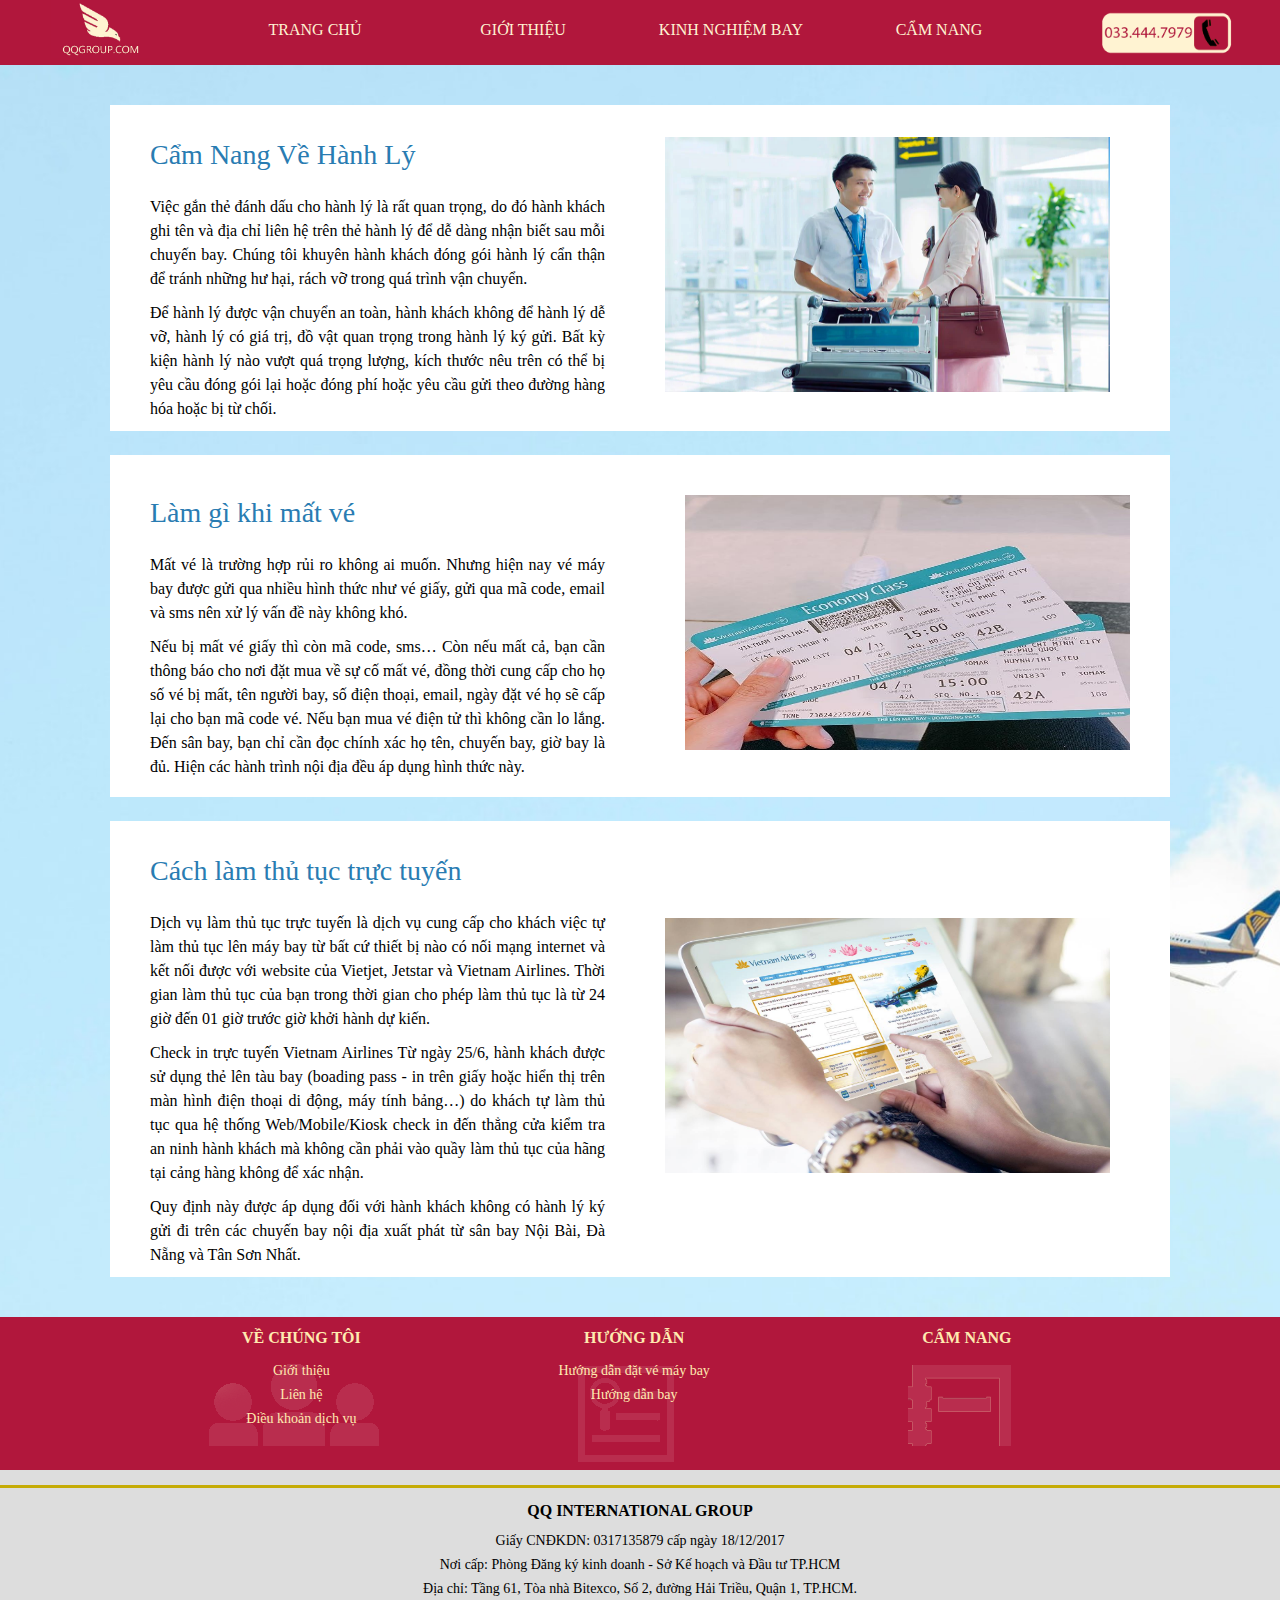
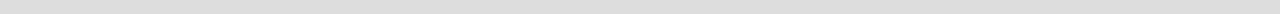
==== CamNang.html @ 3f83f572 "Add files via upload" ====
﻿<!DOCTYPE html>
<html>
<head>
    <meta charset="utf-8" />
    <title>Cẩm Nang</title>
    <style type="text/css">
        @import url('mainstyle.css');
        .tieude{
            
            font-size:28px;
            color:#297cb2
        }
    </style>
</head>
<body style="line-height:24px">
    <header>
        <div id="header">
            <div class="divheader" style="width:17%; padding-top: 0px; height:67px ">
                <a href="index.html"> <img style="height:60px" src="images/Logo co mau.jpg" /></a>
            </div>

            <div class="divheader">
                <a href="index.html" style="color: #fff3d2;"> TRANG CHỦ</a>
            </div>

            <div class="divheader">
                <a href="GioiThieu.html" style="color: #fff3d2;"> GIỚI THIỆU</a>
            </div>

            <div class="divheader">
                <a href="HuongDanBay.html" style="color: #fff3d2;"> KINH NGHIỆM BAY</a>
            </div>

            <div class="divheader">
                <a href="#" style="color: #fff3d2;"> CẨM NANG</a>
            </div>

            <div class="divheader" style="width:19%; padding-top: 10px; height:57px">
                <a href="tel:+84334447979">
                    <img style="height:50px" src="images/callnow6.png" />
                </a>
            </div>

        </div>
    </header>
    <div id="KhungHinhMayBay">
        <table cellpadding="0" cellspacing="0" style="margin:40px 120px;">
            <tr style="background-color:white">
                <td style="padding:10px 40px;">
                    <div>
                        <p class="tieude"> Cẩm Nang Về Hành Lý</p>
                        Việc gắn thẻ đánh dấu cho hành lý là rất quan trọng, do đó hành khách ghi tên và địa chỉ liên hệ trên thẻ hành lý để dễ dàng nhận biết sau mỗi chuyến bay.

                        Chúng tôi khuyên hành khách đóng gói hành lý cẩn thận để tránh những hư hại, rách vỡ trong quá trình vận chuyển.
                        <p>
                            Để hành lý được vận chuyển an toàn, hành khách không để hành lý dễ vỡ, hành lý có giá trị, đồ vật quan trọng trong hành lý ký gửi.

                            Bất kỳ kiện hành lý nào vượt quá trọng lượng, kích thước nêu trên có thể bị yêu cầu đóng gói lại hoặc đóng phí hoặc yêu cầu gửi theo đường hàng hóa hoặc bị từ chối.
                        </p>
                    </div>
                </td>
                <td style="padding:20px">
                    <img src="images/camNang_HanhLy.png" width="445" height="255" />
                </td>
            </tr>
            <tr>
                <td>
                    &nbsp;
                </td>
            </tr>
            <tr style="background-color:white">
                <td style="padding: 10px 40px">
                    <p class="tieude">Làm gì khi mất vé</p>
                    Mất vé là trường hợp rủi ro không ai muốn. 
                    Nhưng hiện nay vé máy bay được gửi qua nhiều hình thức như vé giấy, gửi qua mã code, email và sms nên xử lý vấn đề này không khó.
                    <p>
                        Nếu bị mất vé giấy thì còn mã code, sms…
                        Còn nếu mất cả, bạn cần thông báo cho nơi đặt mua về sự cố mất vé, đồng thời cung cấp cho họ số vé bị mất, tên người bay, số điện thoại, email, ngày đặt vé họ sẽ cấp lại cho bạn mã code vé.
                        Nếu bạn mua vé điện tử thì không cần lo lắng.
                        Đến sân bay, bạn chỉ cần đọc chính xác họ tên, chuyến bay, giờ bay là đủ. Hiện các hành trình nội địa đều áp dụng hình thức này.
                    </p>
                </td>
                <td style="padding:40px; margin:20px">
                    <img src="images/camNang_VeMayBay.jpg" width="445" height="255" />
                </td>
            </tr>
            <tr>
                <td>
                    &nbsp;
                </td>
            </tr>
             <tr style="background-color:white;" >
                 <td style="padding:10px 40px">
                     <p class="tieude">Cách làm thủ tục trực tuyến</p>
                     Dịch vụ làm thủ tục trực tuyến là dịch vụ cung cấp cho khách việc tự làm thủ tục lên máy bay từ bất cứ thiết bị nào có nối mạng internet và kết nối được với website của Vietjet, Jetstar và Vietnam Airlines. 
                     Thời gian làm thủ tục của bạn trong thời gian cho phép làm thủ tục là từ 24 giờ đến 01 giờ trước giờ khởi hành dự kiến.
                     <p>
                         Check in trực tuyến Vietnam Airlines

                         Từ ngày 25/6, hành khách được sử dụng thẻ lên tàu bay (boading pass - in trên giấy hoặc hiển thị trên màn hình điện thoại di động, máy tính bảng…) do khách tự làm thủ tục qua hệ thống Web/Mobile/Kiosk check in đến thẳng cửa kiểm tra an ninh hành khách mà không cần phải vào quầy làm thủ tục của hãng tại cảng hàng không để xác nhận. 
                     <p>
                         Quy định này được áp dụng đối với hành khách không có hành lý ký gửi đi trên các chuyến bay nội địa xuất phát từ sân bay Nội Bài, Đà Nẵng và Tân Sơn Nhất.
                     </p>
                     
                 </td>
                 <td style="padding:20px">
                     <img src="images/camNang_Checkin.jpg" width="445" height="255" />
                 </td>
            </tr>
            
        </table>
    </div>
    <footer>
        <div class="infoframe">
            <div class="links">
                <div class="col" style="background-image:url('images/about-us.png')">
                    <p class="title">VỀ CHÚNG TÔI</p>
                    <ul>
                        <li>
                            <a href="GioiThieu.html" class="tx-link" title="Giới thiệu">
                                Giới thiệu
                            </a>
                        </li>
                        <li>
                            <a href="tel:+84334447979" class="tx-link" title="Liên hệ">
                                Liên hệ
                            </a>
                        </li>
                        <li class="hide-small">
                            <a href="/DieuKhoan.html" class="tx-link" title="Điều khoản dịch vụ">
                                Điều khoản dịch vụ
                            </a>
                        </li>
                    </ul>
                </div>
                <div class="col" style="background-image:url('images/Instruction.png')">
                    <p class="title">HƯỚNG DẪN</p>
                    <ul>
                        <li>
                            <a href="HuongDanDatVe.html" class="tx-link" title="Hướng dẫn đặt vé máy bay">
                                Hướng dẫn đặt vé máy bay
                            </a>
                        </li>
                        <li>
                            <a href="HuongDanBay.html" class="tx-link" title="Hướng dẫn bay">
                                Hướng dẫn bay
                            </a>
                        </li>
                        <li>&nbsp;</li>
                        <li>&nbsp;</li>
                    </ul>
                </div>
                <div class="col" style="background-image:url('images/Handbook.png')">
                    <p class="title">CẨM NANG</p>
                    <ul>
                        <li>
                            <a href="/" class="tx-link">
                                &nbsp;
                            </a>
                        </li>
                        <li>
                            <a href="/" class="tx-link">
                                &nbsp;
                            </a>
                        </li>
                        <li>
                            <a href="/" class="tx-link">
                                &nbsp;
                            </a>
                        </li>
                    </ul>
                </div>
            </div>
        </div>
        <div id="thongtin">
            <div class="wrap">
                <p class="com-name">QQ INTERNATIONAL GROUP</p>
                <p>Giấy CNĐKDN: 0317135879 cấp ngày 18/12/2017</p>
                <p>Nơi cấp: Phòng Đăng ký kinh doanh - Sở Kế hoạch và Đầu tư TP.HCM</p>
                <p> Địa chỉ: Tầng 61, Tòa nhà  Bitexco, Số 2, đường Hải Triều, Quận 1, TP.HCM.</p>

            </div>
        </div>

    </footer>
</body>
</html>
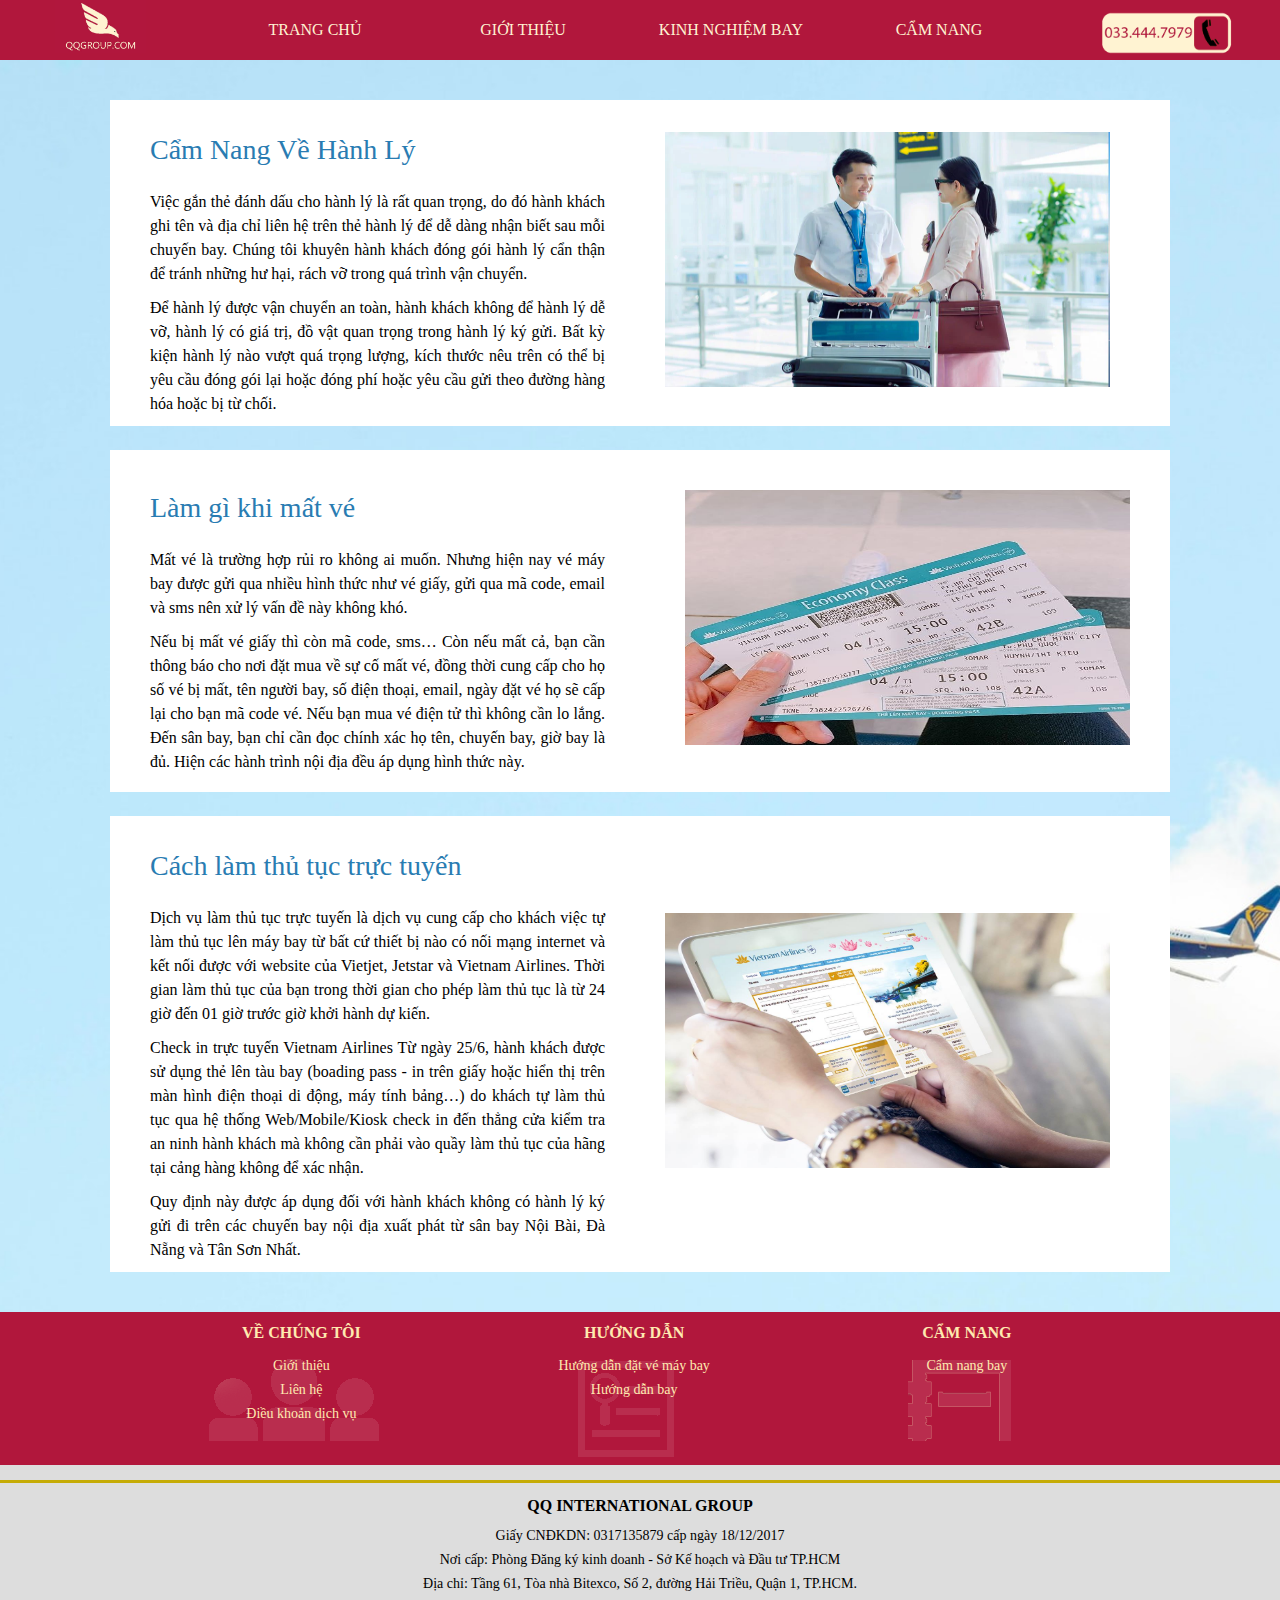
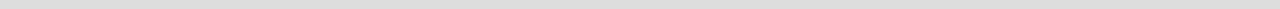
==== commit 227ae7c9: "Jang chỉnh link tới cẩm nang + bóp form" ====
--- a/CamNang.html
+++ b/CamNang.html
@@ -3,20 +3,21 @@
 <head>
     <meta charset="utf-8" />
     <title>Cẩm Nang</title>
+    <link rel="shortcut icon" href="images/qq-airline.ico" />
     <style type="text/css">
         @import url('mainstyle.css');
-        .tieude{
-            
-            font-size:28px;
-            color:#297cb2
+
+        .tieude {
+            font-size: 28px;
+            color: #297cb2
         }
     </style>
 </head>
 <body style="line-height:24px">
     <header>
         <div id="header">
-            <div class="divheader" style="width:17%; padding-top: 0px; height:67px ">
-                <a href="index.html"> <img style="height:60px" src="images/Logo co mau.jpg" /></a>
+            <div class="divheader" style="width:17%; padding-top: 0px; height:62px ">
+                <a href="index.html"> <img style="height:55px" src="images/Logo co mau.jpg" /></a>
             </div>
 
             <div class="divheader">
@@ -32,10 +33,10 @@
             </div>
 
             <div class="divheader">
-                <a href="#" style="color: #fff3d2;"> CẨM NANG</a>
+                <a href="CamNang.html" style="color: #fff3d2;"> CẨM NANG</a>
             </div>
 
-            <div class="divheader" style="width:19%; padding-top: 10px; height:57px">
+            <div class="divheader" style="width:19%; padding-top: 10px; height:52px">
                 <a href="tel:+84334447979">
                     <img style="height:50px" src="images/callnow6.png" />
                 </a>
@@ -154,8 +155,8 @@
                     <p class="title">CẨM NANG</p>
                     <ul>
                         <li>
-                            <a href="/" class="tx-link">
-                                &nbsp;
+                            <a href="CamNang.html" class="tx-link">
+                                Cẩm nang bay
                             </a>
                         </li>
                         <li>
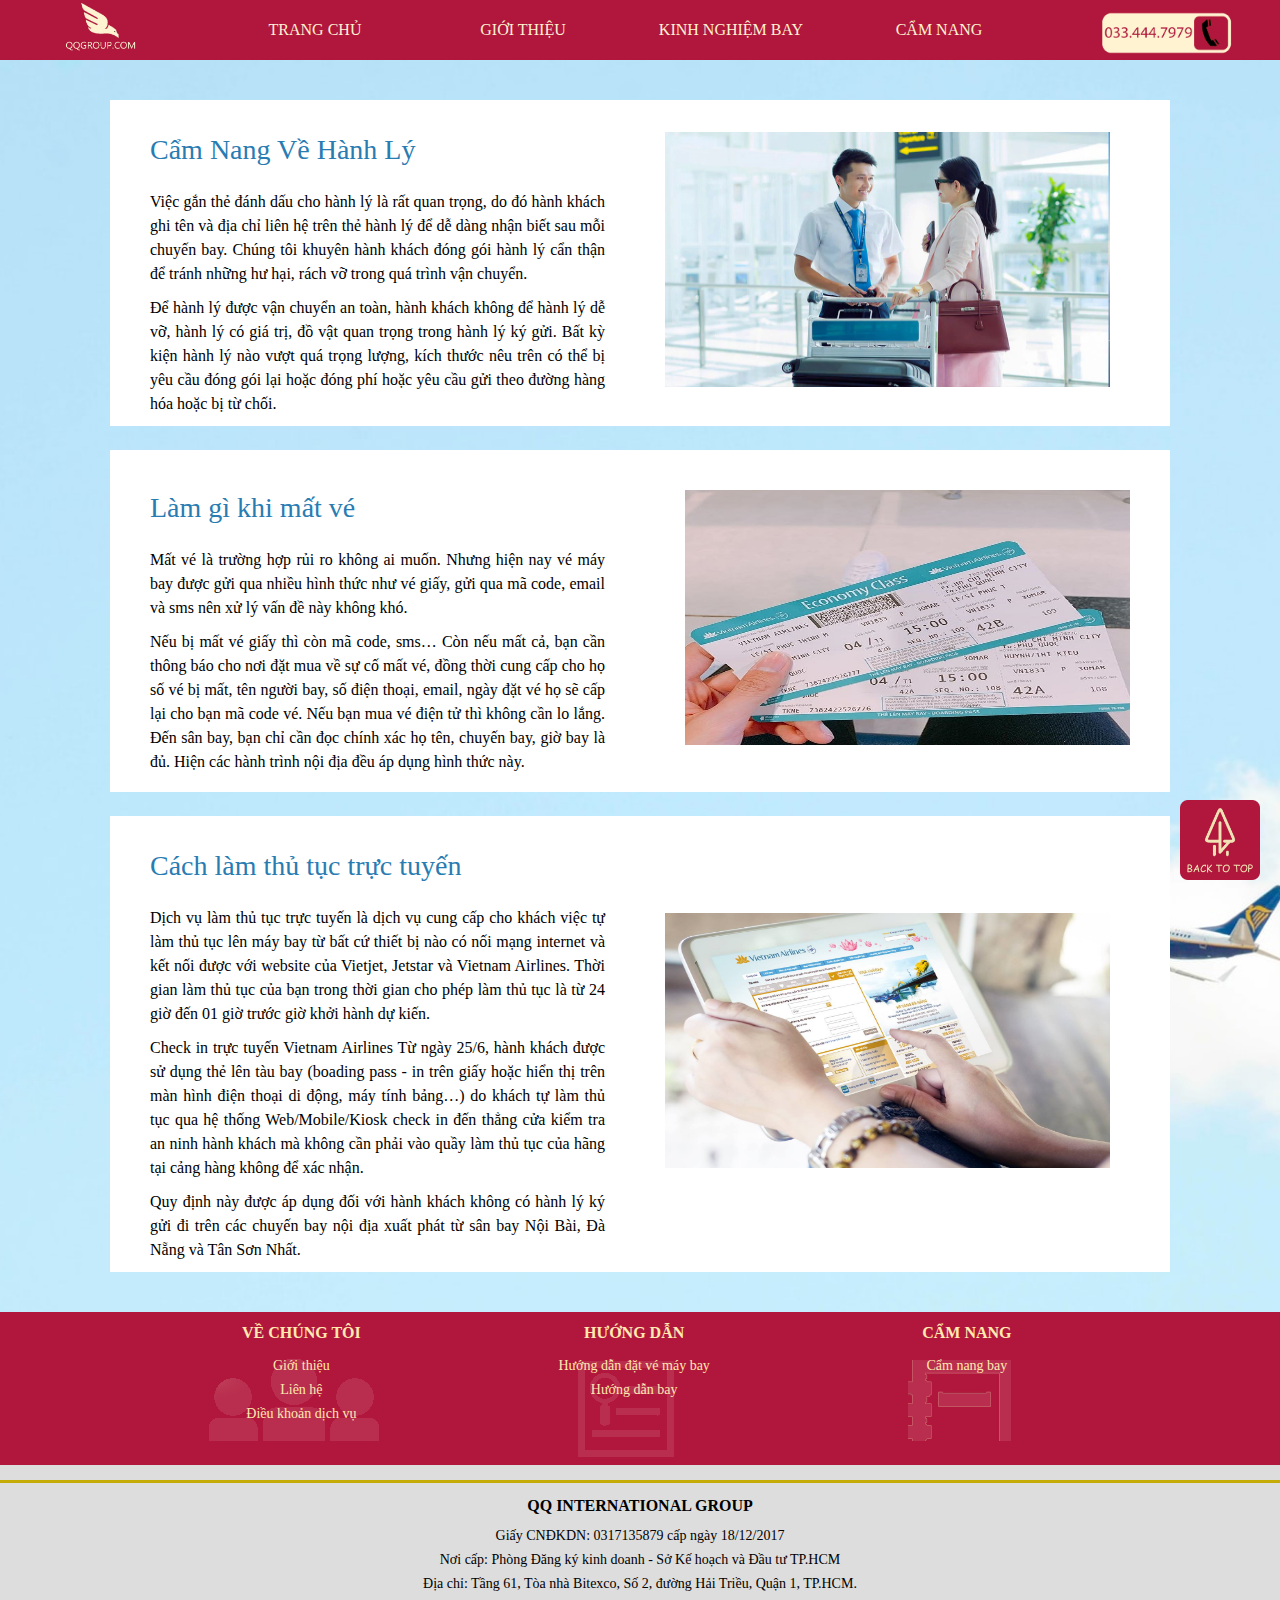
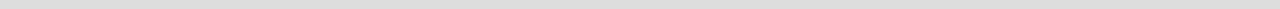
==== commit 1f9146ae: "Update CamNang.html" ====
--- a/CamNang.html
+++ b/CamNang.html
@@ -4,6 +4,8 @@
     <meta charset="utf-8" />
     <title>Cẩm Nang</title>
     <link rel="shortcut icon" href="images/qq-airline.ico" />
+     <script src="https://code.jquery.com/jquery-1.11.3.js"></script>
+    <script type="text/javascript" src="js/btn_top.js"></script>
     <style type="text/css">
         @import url('mainstyle.css');
 
@@ -111,6 +113,7 @@
             
         </table>
     </div>
+      <div class="lentop"> <a class="btn-top" href="javascript:void(0);" title="Top" style="display: inline;"></a> </div>
     <footer>
         <div class="infoframe">
             <div class="links">
@@ -185,4 +188,4 @@
 
     </footer>
 </body>
-</html>+</html>
